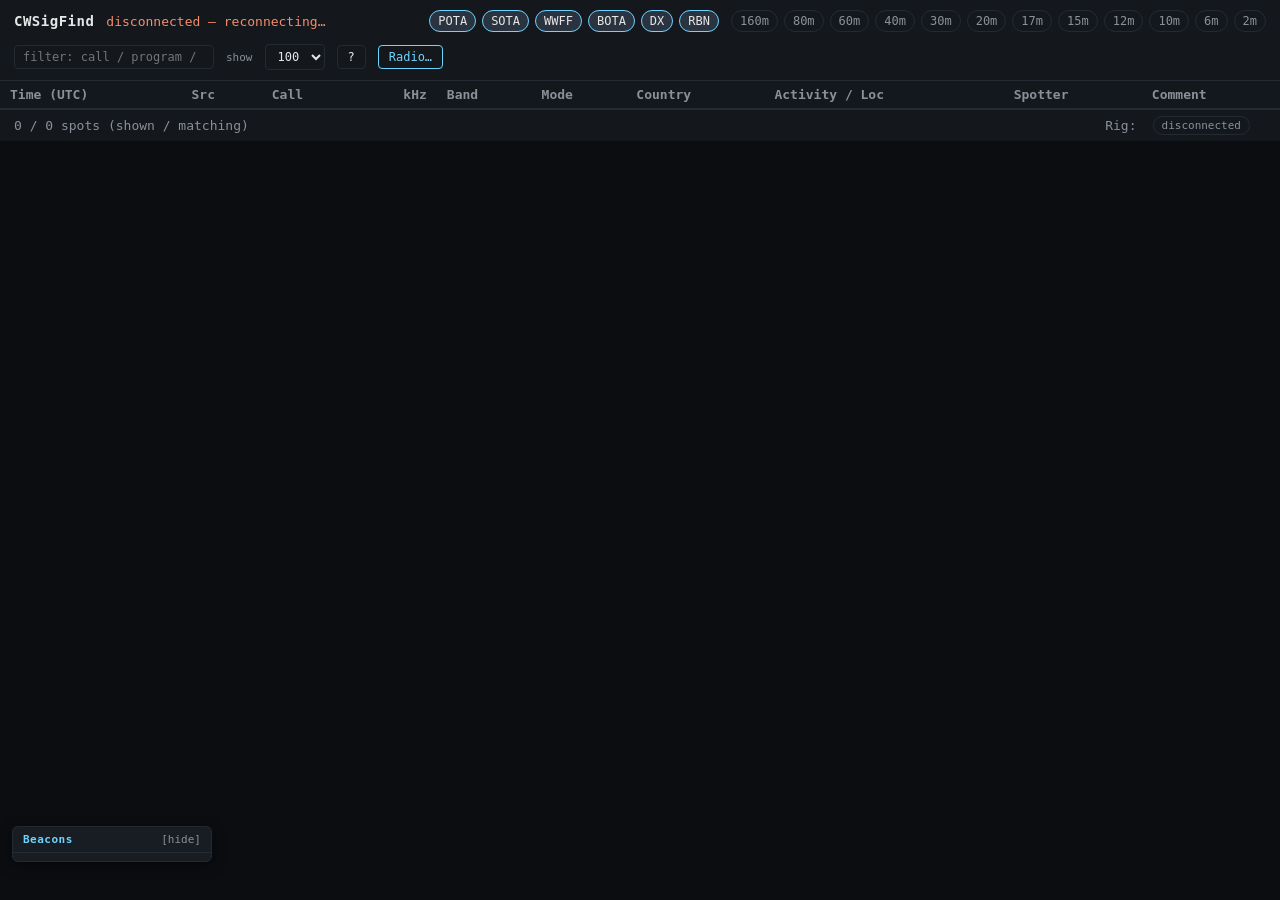
==== src/cwsigfind/web/static/index.html @ 4ed940a5 "Initial public commit: full Python daemon + lite browser demo Two products, one repo:  - src/cwsigfi" ====
<!doctype html>
<html lang="en">
<head>
<meta charset="utf-8" />
<meta name="viewport" content="width=device-width,initial-scale=1" />
<title>CWSigFind — Live Spots</title>
<style>
  :root {
    --bg: #0b0d10;
    --panel: #14181d;
    --panel2: #181d23;
    --border: #232a32;
    --fg: #e6e6e6;
    --muted: #8a9099;
    --accent: #6fd3ff;
    --pota: #ffcb6b;
    --dx: #c3e88d;
    --rbn: #f78c6c;
    --wwff: #82d68a;
    --bota: #d6b48a;
    --wca: #b78cf2;
    --hilite: #2a3340;
    --ok: #92e8a0;
    --warn: #ffd479;
    --err: #ff8b8b;
  }
  * { box-sizing: border-box; }
  html, body { margin: 0; padding: 0; background: var(--bg); color: var(--fg);
    font-family: ui-monospace, SFMono-Regular, "SF Mono", Menlo, monospace;
    font-size: 13px; height: 100%; }
  header { display: flex; align-items: center; gap: 12px; padding: 10px 14px;
    border-bottom: 1px solid var(--border); background: var(--panel); flex-wrap: wrap; }
  header h1 { font-size: 14px; margin: 0; letter-spacing: 0.5px; }
  header .status { color: var(--muted); }
  header .status.connected { color: var(--dx); }
  header .status.disconnected { color: var(--rbn); }
  header .spacer { flex: 1; }
  .chips { display: flex; gap: 6px; flex-wrap: wrap; }
  .chip { padding: 3px 8px; border: 1px solid var(--border); border-radius: 12px;
    cursor: pointer; user-select: none; color: var(--muted); background: transparent;
    font-family: inherit; font-size: 12px; }
  .chip.active { background: var(--hilite); color: var(--fg); border-color: var(--accent); }
  input[type=text], select { background: var(--panel); border: 1px solid var(--border);
    color: var(--fg); padding: 4px 8px; border-radius: 4px; font-family: inherit;
    font-size: 12px; }
  input[type=text] { min-width: 200px; }
  button { background: var(--panel); border: 1px solid var(--border); color: var(--fg);
    padding: 4px 10px; border-radius: 4px; cursor: pointer; font-family: inherit; font-size: 12px; }
  button:hover:not(:disabled) { border-color: var(--accent); }
  button:disabled { opacity: 0.45; cursor: not-allowed; }
  button.primary { border-color: var(--accent); color: var(--accent); }
  button.danger  { border-color: var(--err);    color: var(--err); }

  table { width: 100%; border-collapse: collapse; }
  thead th { position: sticky; top: 0; background: var(--panel); text-align: left;
    padding: 6px 10px; font-weight: 600; border-bottom: 1px solid var(--border);
    color: var(--muted); z-index: 1; }
  tbody td { padding: 4px 10px; border-bottom: 1px solid #1a1f25; vertical-align: top;
    white-space: nowrap; }
  tbody tr { cursor: pointer; }
  tbody tr.rig-off { cursor: help; }
  tbody tr:hover { background: var(--hilite); }
  tbody tr.tuning { background: rgba(111,211,255,0.15); }
  tbody tr.tune-ok    { animation: flash-ok    1.2s ease-out; }
  tbody tr.tune-fail  { animation: flash-fail  1.6s ease-out; }
  @keyframes flash-ok {
    from { background: rgba(146,232,160,0.45); }
    to   { background: transparent; }
  }
  @keyframes flash-fail {
    from { background: rgba(255,139,139,0.45); }
    to   { background: transparent; }
  }
  .src-POTA { color: var(--pota); }
  .src-DX   { color: var(--dx); }
  .src-RBN  { color: var(--rbn); }
  .src-SOTA { color: #c792ea; }
  .src-WWFF { color: var(--wwff); }
  .src-BOTA { color: var(--bota); }
  .prog { display: inline-block; padding: 0 5px; font-size: 10px;
    border-radius: 3px; margin-right: 4px; vertical-align: 1px;
    border: 1px solid currentColor; }
  .prog.POTA { color: var(--pota); }
  .prog.SOTA { color: #c792ea; }
  .prog.IOTA { color: #ff9e9e; }
  .prog.WWFF { color: var(--wwff); }
  .prog.BOTA { color: var(--bota); }
  .prog.WCA  { color: var(--wca); }

  /* Beacons widget — collapsible sidebar panel pinned bottom-left. */
  .beacons {
    position: fixed; bottom: 38px; left: 12px;
    background: var(--panel2); border: 1px solid var(--border);
    border-radius: 6px; padding: 0; min-width: 200px; z-index: 5;
    box-shadow: 0 4px 14px rgba(0,0,0,0.4); font-size: 11px;
  }
  .beacons .head { display: flex; align-items: center; justify-content: space-between;
    padding: 6px 10px; border-bottom: 1px solid var(--border); cursor: pointer;
    user-select: none; }
  .beacons .head strong { color: var(--accent); font-size: 11px; letter-spacing: 0.5px; }
  .beacons .head .toggle { color: var(--muted); }
  .beacons .body { padding: 4px 4px; display: flex; flex-direction: column; gap: 1px; }
  .beacons.collapsed .body { display: none; }
  /* Each beacon is its own clickable row — same UX as the spot table. */
  .beacons .brow { display: grid; grid-template-columns: auto 1fr auto;
    gap: 2px 10px; align-items: baseline; padding: 2px 6px;
    border-radius: 3px; cursor: pointer; user-select: none; }
  .beacons .brow:hover { background: var(--hilite); }
  .beacons .brow.tuning { background: rgba(111,211,255,0.18); }
  .beacons .brow.tune-ok   { animation: flash-ok   1.2s ease-out; }
  .beacons .brow.tune-fail { animation: flash-fail 1.6s ease-out; }
  .beacons .brow .b { color: var(--muted); }
  /* Callsign over location, stacked, so we can show the country without
     widening the panel. Location wraps in muted text below the callsign. */
  .beacons .brow .c { color: var(--fg); font-weight: 600;
    display: flex; flex-direction: column; line-height: 1.15; }
  .beacons .brow .c .loc { color: var(--muted); font-weight: 400;
    font-size: 10px; letter-spacing: 0.2px; }
  .beacons .brow .f { color: var(--muted); text-align: right;
    font-variant-numeric: tabular-nums; }
  .call { font-weight: 700; }
  .freq { text-align: right; }
  .comment { color: var(--muted); white-space: normal; max-width: 480px; }
  .park { color: var(--accent); }
  .country .state { color: var(--muted); }
  .new-row { animation: flash 1.4s ease-out; }
  @keyframes flash {
    from { background: rgba(111,211,255,0.25); }
    to   { background: transparent; }
  }
  footer { padding: 6px 14px; color: var(--muted); border-top: 1px solid var(--border);
    background: var(--panel); position: sticky; bottom: 0; display: flex; gap: 16px; align-items: center; }
  footer .spacer { flex: 1; }
  .rig-pill { padding: 2px 8px; border-radius: 12px; border: 1px solid var(--border);
    font-size: 11px; }
  .rig-pill.connected    { color: var(--ok);   border-color: var(--ok); }
  .rig-pill.connecting   { color: var(--warn); border-color: var(--warn); }
  .rig-pill.error        { color: var(--err);  border-color: var(--err); }
  .rig-pill.disconnected { color: var(--muted); }

  /* Drawer */
  .drawer-backdrop { position: fixed; inset: 0; background: rgba(0,0,0,0.5);
    display: none; z-index: 10; }
  .drawer-backdrop.open { display: block; }
  .drawer { position: fixed; top: 0; right: 0; height: 100%; width: min(420px, 100vw);
    background: var(--panel2); border-left: 1px solid var(--border); transform: translateX(100%);
    transition: transform 0.18s ease-out; z-index: 11; display: flex; flex-direction: column; }
  .drawer.open { transform: translateX(0); }
  .drawer header { background: transparent; border-bottom: 1px solid var(--border); padding: 12px 16px; }
  .drawer .body { padding: 12px 16px; overflow: auto; flex: 1; }
  .drawer .footer-actions { padding: 12px 16px; border-top: 1px solid var(--border);
    display: flex; gap: 8px; flex-wrap: wrap; }
  .field { display: flex; flex-direction: column; gap: 4px; margin-bottom: 12px; }
  .field label { color: var(--muted); font-size: 11px; text-transform: uppercase; letter-spacing: 0.5px; }
  .field select, .field input { width: 100%; padding: 6px 8px; font-size: 13px; }
  .rig-status-block { background: var(--panel); border: 1px solid var(--border);
    border-radius: 6px; padding: 10px 12px; margin-bottom: 12px; }
  .rig-status-block .row { display: flex; justify-content: space-between; gap: 8px; padding: 2px 0; }
  .rig-status-block .row .k { color: var(--muted); }
  .rig-status-block .err { color: var(--err); white-space: pre-wrap; font-size: 12px; margin-top: 6px; }

  /* Help drawer — same drawer pattern as Radio, just wider and with its own
     left-side section nav so docs don't become an endless scroll. */
  .drawer.wide { width: min(720px, 100vw); }
  .help-layout { display: grid; grid-template-columns: 140px 1fr;
    gap: 0; height: 100%; min-height: 0; }
  .help-nav { border-right: 1px solid var(--border); padding: 8px 0;
    overflow-y: auto; background: var(--panel); }
  .help-nav button { display: block; width: 100%; text-align: left;
    border: none; border-left: 2px solid transparent; border-radius: 0;
    background: transparent; color: var(--muted); padding: 6px 12px;
    font-size: 12px; }
  .help-nav button:hover { color: var(--fg); border-color: transparent; }
  .help-nav button.active { color: var(--fg); border-left-color: var(--accent);
    background: var(--panel2); }
  .help-content { padding: 14px 18px; overflow-y: auto; }
  .help-section { display: none; }
  .help-section.active { display: block; }
  .help-section h2 { font-size: 14px; margin: 0 0 8px; color: var(--accent);
    letter-spacing: 0.5px; }
  .help-section h3 { font-size: 12px; margin: 14px 0 4px; color: var(--fg);
    text-transform: uppercase; letter-spacing: 0.5px; }
  .help-section p { margin: 4px 0 10px; line-height: 1.5; color: var(--fg); }
  .help-section p.muted { color: var(--muted); }
  .help-section ul { margin: 4px 0 10px; padding-left: 18px; line-height: 1.55; }
  .help-section ul li { margin: 3px 0; }
  .help-section code { background: var(--panel); border: 1px solid var(--border);
    border-radius: 3px; padding: 0 4px; font-size: 12px; }
  .help-section a { color: var(--accent); text-decoration: none; }
  .help-section a:hover { text-decoration: underline; }
  .help-section .kbd { display: inline-block; min-width: 18px; text-align: center;
    background: var(--panel); border: 1px solid var(--border); border-bottom-width: 2px;
    border-radius: 4px; padding: 1px 6px; font-size: 11px; color: var(--fg); }

  /* Source-card grid in the "Spot sources" doc section. Mirrors the existing
     chip/badge colors so the docs feel like the same surface. */
  .src-cards { display: grid; grid-template-columns: 1fr; gap: 10px; }
  .src-card { border: 1px solid var(--border); border-radius: 6px;
    padding: 8px 12px; background: var(--panel); }
  .src-card .row1 { display: flex; align-items: center; gap: 8px;
    flex-wrap: wrap; margin-bottom: 4px; }
  .src-card .name { font-weight: 700; }
  .src-card .level { color: var(--muted); font-size: 11px; margin-left: auto; }
  .src-card p { margin: 4px 0; }
  .src-card .meta { color: var(--muted); font-size: 11px; }
  .help-badge { display: inline-block; padding: 1px 7px; border-radius: 10px;
    border: 1px solid currentColor; font-size: 11px; font-weight: 600;
    letter-spacing: 0.5px; }
  .help-badge.POTA { color: var(--pota); }
  .help-badge.SOTA { color: #c792ea; }
  .help-badge.IOTA { color: #ff9e9e; }
  .help-badge.WWFF { color: var(--wwff); }
  .help-badge.BOTA { color: var(--bota); }
  .help-badge.DX   { color: var(--dx); }
  .help-badge.RBN  { color: var(--rbn); }
  .help-badge.WCA  { color: var(--wca); }
  .bolt { color: var(--warn); letter-spacing: 1px; }

</style>
</head>
<body>
<header>
  <h1>CWSigFind</h1>
  <span class="status" id="status">connecting…</span>
  <span class="spacer"></span>
  <div class="chips" id="sourceChips">
    <button class="chip active" data-src="POTA">POTA</button>
    <button class="chip active" data-src="SOTA">SOTA</button>
    <button class="chip active" data-src="WWFF">WWFF</button>
    <button class="chip active" data-src="BOTA">BOTA</button>
    <button class="chip active" data-src="DX">DX</button>
    <button class="chip active" data-src="RBN">RBN</button>
  </div>
  <div class="chips" id="bandChips"></div>
  <input type="text" id="search" placeholder="filter: call / program / ref / country / state / comment" />
  <label for="maxSpotsSel" style="color: var(--muted); font-size: 11px;">show</label>
  <select id="maxSpotsSel">
    <option value="20">20</option>
    <option value="50">50</option>
    <option value="100" selected>100</option>
    <option value="all">All</option>
  </select>
  <button id="openHelp" title="Help (press ?)">?</button>
  <button id="openRig" class="primary">Radio…</button>
</header>

<main>
<table>
  <thead>
    <tr>
      <th>Time (UTC)</th>
      <th>Src</th>
      <th>Call</th>
      <th class="freq">kHz</th>
      <th>Band</th>
      <th>Mode</th>
      <th>Country</th>
      <th>Activity / Loc</th>
      <th>Spotter</th>
      <th>Comment</th>
    </tr>
  </thead>
  <tbody id="rows"></tbody>
</table>
</main>

<footer>
  <span><span id="count">0 / 0</span> spots (shown / matching)</span>
  <span class="spacer"></span>
  <span>Rig:</span>
  <span id="rigPill" class="rig-pill disconnected">disconnected</span>
  <span id="rigVfo" style="color: var(--muted);"></span>
</footer>

<!-- NCDXF/IARU beacon snapshot, refreshed every 10s -->
<div class="beacons" id="beacons">
  <div class="head" id="beaconsHead">
    <strong>Beacons</strong>
    <span class="toggle" id="beaconsToggle">[hide]</span>
  </div>
  <div class="body" id="beaconsBody">
    <!-- populated by JS -->
  </div>
</div>

<!-- Radio drawer -->
<div class="drawer-backdrop" id="drawerBackdrop"></div>
<aside class="drawer" id="rigDrawer" aria-hidden="true">
  <header>
    <div style="display: flex; align-items: center; gap: 8px;">
      <strong>Radio control</strong>
      <span class="spacer" style="flex:1"></span>
      <button id="closeRig">Close</button>
    </div>
  </header>
  <div class="body">
    <div class="rig-status-block">
      <div class="row"><span class="k">Status</span><span id="dRigState">—</span></div>
      <div class="row"><span class="k">Model</span><span id="dRigModel">—</span></div>
      <div class="row"><span class="k">Port</span><span id="dRigPort">—</span></div>
      <div class="row"><span class="k">VFO</span><span id="dRigVfo">—</span></div>
      <div class="err" id="dRigErr" hidden></div>
    </div>

    <div class="field">
      <label for="modelSel">Radio model (Hamlib)</label>
      <select id="modelSel">
        <option value="">— select a radio —</option>
      </select>
      <span id="hamlibMissing" style="color: var(--err); font-size: 12px;" hidden>
        Hamlib not detected. Install: <code>brew install hamlib</code> (macOS) or
        <code>sudo apt install libhamlib-utils</code> (Debian/Ubuntu), then reload.
      </span>
    </div>

    <div class="field">
      <label for="portSel">Serial port</label>
      <select id="portSel">
        <option value="">— select a port —</option>
        <option value="__custom__">Custom… (type below)</option>
      </select>
      <input type="text" id="portCustom" placeholder="e.g. /dev/cu.usbserial-XXXX or 192.168.1.50:4533" hidden />
      <button id="refreshPorts" style="align-self: flex-start; margin-top: 4px;">Refresh ports</button>
    </div>

    <div class="field">
      <label for="baudSel">Baud rate (optional — Hamlib picks a default if blank)</label>
      <select id="baudSel">
        <option value="">— default —</option>
      </select>
    </div>

    <div class="field">
      <label for="listenPort">rigctld TCP listen port</label>
      <input type="text" id="listenPort" value="4532" />
    </div>
  </div>
  <div class="footer-actions">
    <button id="btnConnect" class="primary">Connect &amp; Test</button>
    <button id="btnRefresh">Refresh status</button>
    <span class="spacer" style="flex:1"></span>
    <button id="btnDisconnect" class="danger">Disconnect</button>
  </div>
</aside>

<!-- Help / documentation drawer -->
<aside class="drawer wide" id="helpDrawer" aria-hidden="true">
  <header>
    <div style="display: flex; align-items: center; gap: 8px;">
      <strong>CWSigFind — Help</strong>
      <span class="spacer" style="flex:1"></span>
      <button id="closeHelp">Close (Esc)</button>
    </div>
  </header>
  <div class="body" style="padding: 0;">
    <div class="help-layout">
      <nav class="help-nav" id="helpNav">
        <button class="active" data-sec="overview">Overview</button>
        <button data-sec="sources">Spot sources</button>
        <button data-sec="programs">Activity programs</button>
        <button data-sec="usage">Using the page</button>
        <button data-sec="tips">Tips</button>
        <button data-sec="glossary">Glossary</button>
        <button data-sec="keys">Shortcuts</button>
      </nav>
      <div class="help-content" id="helpContent">

        <section class="help-section active" data-sec="overview">
          <h2>What is this app?</h2>
          <p>CWSigFind is a live aggregator for CW (Morse) spots. It merges
            real-time activity from POTA, SOTA, WWFF, WWBOTA, multiple DX
            cluster nodes and (optionally) the Reverse Beacon Network into a
            single sortable table.</p>
          <p>Click any row to tune your radio to that frequency and mode over
            Hamlib <code>rigctld</code>. The footer shows your rig's live VFO,
            and the bottom-left widget shows which NCDXF/IARU beacon is
            transmitting right now as a quick propagation check.</p>
          <p class="muted">Tip: press <span class="kbd">?</span> any time to
            open this panel and <span class="kbd">Esc</span> to close it.</p>
        </section>

        <section class="help-section" data-sec="sources">
          <h2>Spot sources</h2>
          <p class="muted">Each source has a chip in the header — click a chip
            to hide that source. The colored badge below matches what you see
            in the <strong>Src</strong> column.</p>
          <div class="src-cards">

            <div class="src-card">
              <div class="row1">
                <span class="help-badge POTA">POTA</span>
                <span class="name">Parks On The Air</span>
                <span class="level" title="Heavy activity">
                  <span class="bolt">⚡⚡⚡</span> heavy
                </span>
              </div>
              <p>Public park activations, dominated by North America. Polled
                from the official REST API.</p>
              <p class="meta">Endpoint: <code>https://api.pota.app/spot/activator</code>
                · Chip: <strong>POTA</strong></p>
            </div>

            <div class="src-card">
              <div class="row1">
                <span class="help-badge SOTA">SOTA</span>
                <span class="name">Summits On The Air</span>
                <span class="level"><span class="bolt">⚡⚡</span> moderate</span>
              </div>
              <p>Mountain-summit activations. Strong CW culture, lots of
                Europe and US west-coast summits.</p>
              <p class="meta">Endpoint: <code>https://api2.sota.org.uk/api/spots/-1/all</code>
                · Chip: <strong>SOTA</strong></p>
            </div>

            <div class="src-card">
              <div class="row1">
                <span class="help-badge IOTA">IOTA</span>
                <span class="name">Islands On The Air</span>
                <span class="level"><span class="bolt">⚡</span> occasional</span>
              </div>
              <p>No dedicated feed — IOTA refs like <code>EU-005</code> or
                <code>NA-052</code> are detected inside DX-cluster comments
                and the island-group name is looked up from a weekly cache of
                <code>iota-world.org</code>.</p>
              <p class="meta">Surfaces under the <strong>DX</strong> chip with
                an <span class="prog IOTA">IOTA</span> badge.</p>
            </div>

            <div class="src-card">
              <div class="row1">
                <span class="help-badge WWFF">WWFF</span>
                <span class="name">Worldwide Flora &amp; Fauna</span>
                <span class="level"><span class="bolt">⚡⚡⚡</span> heavy</span>
              </div>
              <p>Park-style activations with strong EU/UK coverage that POTA
                doesn't carry. Polled from the public Spotline feed.</p>
              <p class="meta">Endpoint: <code>https://spots.wwff.co/static/spots.json</code>
                · Chip: <strong>WWFF</strong></p>
            </div>

            <div class="src-card">
              <div class="row1">
                <span class="help-badge BOTA">BOTA</span>
                <span class="name">Bunkers On The Air (WWBOTA)</span>
                <span class="level"><span class="bolt">⚡⚡</span> moderate</span>
              </div>
              <p>Newer program (2024+), growing fast in Europe. Refs look
                like <code>B/G-2453</code>. Polled from the official API with
                ETag caching.</p>
              <p class="meta">Endpoint: <code>https://api.wwbota.org/spots/</code>
                · Chip: <strong>BOTA</strong></p>
            </div>

            <div class="src-card">
              <div class="row1">
                <span class="help-badge DX">DX</span>
                <span class="name">DX cluster</span>
                <span class="level"><span class="bolt">⚡⚡⚡</span> heavy</span>
              </div>
              <p>Persistent telnet feeds from multiple cluster nodes —
                <code>NC7J</code> (general worldwide) and <code>S50CLX</code>
                (filtered to POTA/SOTA/WWFF/BOTA/HEMA tags) by default;
                <code>DXMAPS</code> is configured but off (VHF/UHF). Cluster
                comments are also scanned for WCA / DCI / DFCF castle refs.</p>
              <p class="meta">Endpoints: <code>dxc.nc7j.com:7373</code>,
                <code>s50clx.infrax.si:41112</code> · Chip: <strong>DX</strong></p>
            </div>

            <div class="src-card">
              <div class="row1">
                <span class="help-badge RBN">RBN</span>
                <span class="name">Reverse Beacon Network</span>
                <span class="level" title="Firehose">
                  <span class="bolt">⚡⚡⚡⚡</span> firehose
                </span>
              </div>
              <p>Worldwide network of CW/RTTY skimmers. Massive volume —
                disabled by default. Flip <code>[sources.rbn] enabled = true</code>
                in <code>config.toml</code> to turn it on (great during CWT).</p>
              <p class="meta">Endpoint: <code>telnet.reversebeacon.net:7000</code>
                · Chip: <strong>RBN</strong></p>
            </div>

          </div>
        </section>

        <section class="help-section" data-sec="programs">
          <h2>Activity programs tagged on spots</h2>
          <p class="muted">When a spot belongs to an awards program, the
            Activity column shows a colored program badge plus the reference.</p>
          <ul>
            <li><span class="prog POTA">POTA</span> — Parks On The Air. Refs:
              <code>K-4567</code>, <code>VE-1234</code>.</li>
            <li><span class="prog SOTA">SOTA</span> — Summits On The Air. Refs:
              <code>W6/CT-001</code>.</li>
            <li><span class="prog IOTA">IOTA</span> — Islands On The Air. Refs:
              <code>NA-052</code>, <code>EU-005</code>. Detected from cluster
              comments; island name resolved from the weekly IOTA cache.</li>
            <li><span class="prog WWFF">WWFF</span> — Worldwide Flora &amp; Fauna.
              Refs like <code>KFF-1234</code>, <code>GFF-0001</code>.</li>
            <li><span class="prog BOTA">BOTA</span> — Bunkers On The Air. Refs:
              <code>B/G-2453</code>.</li>
            <li><span class="prog WCA">WCA</span> — Castle-family awards, grouped
              under one badge for UI simplicity:
              <ul>
                <li><strong>WCA</strong> — World Castles Award.</li>
                <li><strong>DCI</strong> — Diga Italiana (Italian Castles).</li>
                <li><strong>DFCF</strong> — Diplôme Français des Châteaux Forts.</li>
              </ul>
              All three are picked up from explicit keywords in cluster
              comments; the original prefix is preserved in the activity ref.</li>
          </ul>
        </section>

        <section class="help-section" data-sec="usage">
          <h2>Using the page</h2>

          <h3>Filter chips</h3>
          <p>Top of the header — source chips (<strong>POTA</strong>,
            <strong>SOTA</strong>, <strong>WWFF</strong>, <strong>BOTA</strong>,
            <strong>DX</strong>, <strong>RBN</strong>) and band chips
            (<code>160m</code> … <code>2m</code>). Click any chip to toggle it.
            With no band chips active, all bands are shown.</p>

          <h3>Search box</h3>
          <p>Free-text filter across callsign, program, activity ref / name,
            country, state and comment. Type and watch the table narrow live.</p>

          <h3>Max spots dropdown</h3>
          <p>Caps the number of visible rows (20 / 50 / 100 / All) so the page
            stays responsive during busy periods. The full client-side history
            (last 1000 spots) is kept in memory regardless.</p>

          <h3>Click a row to tune</h3>
          <p>Click anywhere on a row to QSY your radio to that frequency and
            mode. If the rig isn't connected yet, the Radio drawer opens
            instead so you can connect first.</p>

          <h3>Radio drawer</h3>
          <p>Click <strong>Radio…</strong> in the header. Pick your rig model
            (~300 Hamlib-supported radios), serial port, optional baud rate
            and rigctld TCP port. Click <strong>Connect &amp; Test</strong> —
            the daemon spawns <code>rigctld</code> and reads the rig's
            current VFO/mode to verify the round-trip. The successful config
            is saved to <code>~/.cwsigfind/rig.json</code> and auto-reconnected
            on the next startup.</p>

          <h3>Beacons widget</h3>
          <p>Bottom-left panel: which NCDXF/IARU beacon is currently
            transmitting on each of the five HF beacon frequencies (14.100,
            18.110, 21.150, 24.930, 28.200 MHz). The 18-station cycle takes
            three minutes per band; the widget polls every 10 seconds so it
            stays in lock-step with the schedule. Click the header to
            collapse/expand. <strong>Click any beacon row</strong> to tune
            your radio to that beacon (always CW) — useful for a quick
            propagation sanity-check on a given band.</p>
        </section>

        <section class="help-section" data-sec="tips">
          <h2>Tips</h2>

          <h3>CWT mini-tests (CW Ops)</h3>
          <p>Weekly 1-hour CW sprints: <strong>Wed 1300Z / 1900Z</strong>,
            <strong>Thu 0300Z / 0700Z</strong>. For these windows, set
            <code>[sources.rbn] enabled = true</code> in
            <code>config.toml</code> — RBN becomes the firehose you actually
            want. CWT calling frequencies (kHz):</p>
          <p class="muted">1818 · 3528 · 7028 · 10118 · 14028 · 18078 · 21028 ·
            24908 · 28028</p>

          <h3>Modes</h3>
          <p>The server-side mode filter defaults to <strong>CW</strong>. If
            you want SSB or digital modes too, edit
            <code>[filter].modes</code> in <code>config.toml</code>.</p>

          <h3>Multiple DX clusters</h3>
          <p><strong>NC7J</strong> is the general worldwide spot stream;
            <strong>S50CLX</strong> is pre-filtered to the activity programs
            (POTA / SOTA / WWFF / BOTA / HEMA), which is usually what
            cwsigfind users want. <strong>DXMAPS</strong> is configured but
            disabled by default — turn it on if you do VHF/UHF CW.</p>
        </section>

        <section class="help-section" data-sec="glossary">
          <h2>Glossary</h2>
          <ul>
            <li><strong>CW</strong> — Continuous Wave; Morse code.</li>
            <li><strong>kHz</strong> — kilohertz; how frequencies are reported
              in the table.</li>
            <li><strong>Spot</strong> — a real-time report that
              <em>this callsign is active on this frequency right now</em>.</li>
            <li><strong>Spotter</strong> — the station (or automated skimmer
              for RBN) that reported the spot.</li>
            <li><strong>Activity ref</strong> — the program-specific reference,
              e.g. <code>K-4567</code> (POTA), <code>W6/CT-001</code> (SOTA),
              <code>NA-052</code> (IOTA), <code>B/G-2453</code> (BOTA).</li>
            <li><strong>QSY</strong> — change frequency.</li>
            <li><strong>NCDXF / IARU beacons</strong> — 18 worldwide stations
              that take turns transmitting on five HF beacon frequencies; a
              quick way to check propagation.</li>
          </ul>
        </section>

        <section class="help-section" data-sec="keys">
          <h2>Keyboard shortcuts</h2>
          <ul>
            <li><span class="kbd">?</span> — open this help panel
              (only when no text input is focused).</li>
            <li><span class="kbd">Esc</span> — close the help panel or
              Radio drawer.</li>
            <li><span class="kbd">Click row</span> — QSY to that spot's
              frequency and mode (or open the Radio drawer if the rig
              isn't connected yet).</li>
          </ul>
        </section>

      </div>
    </div>
  </div>
</aside>

<script>
const BANDS = ["160m","80m","60m","40m","30m","20m","17m","15m","12m","10m","6m","2m"];
const enabledSources = new Set(["POTA","SOTA","WWFF","BOTA","DX","RBN"]);
const enabledBands = new Set();
let searchTerm = "";
let maxVisible = 100;          // null/Infinity for "all"
const allSpots = [];
const MAX_KEEP = 1000;
let rigState = { state: "disconnected", hamlib_installed: true };

const rowsEl = document.getElementById("rows");
const countEl = document.getElementById("count");
const statusEl = document.getElementById("status");
const searchEl = document.getElementById("search");
const bandChipsEl = document.getElementById("bandChips");
const rigPill = document.getElementById("rigPill");
const rigVfoEl = document.getElementById("rigVfo");

// --- spot filtering / rendering ---

for (const b of BANDS) {
  const c = document.createElement("button");
  c.className = "chip";
  c.dataset.band = b;
  c.textContent = b;
  c.onclick = () => {
    if (enabledBands.has(b)) { enabledBands.delete(b); c.classList.remove("active"); }
    else { enabledBands.add(b); c.classList.add("active"); }
    rerender();
  };
  bandChipsEl.appendChild(c);
}

for (const chip of document.querySelectorAll("#sourceChips .chip")) {
  chip.onclick = () => {
    const s = chip.dataset.src;
    if (enabledSources.has(s)) { enabledSources.delete(s); chip.classList.remove("active"); }
    else { enabledSources.add(s); chip.classList.add("active"); }
    rerender();
  };
}

searchEl.oninput = () => { searchTerm = searchEl.value.trim().toLowerCase(); rerender(); };

const maxSpotsSel = document.getElementById("maxSpotsSel");
maxSpotsSel.onchange = () => {
  maxVisible = maxSpotsSel.value === "all" ? Infinity : parseInt(maxSpotsSel.value, 10);
  rerender();
};

function fmtTime(iso) {
  const d = new Date(iso);
  const hh = String(d.getUTCHours()).padStart(2,"0");
  const mm = String(d.getUTCMinutes()).padStart(2,"0");
  const ss = String(d.getUTCSeconds()).padStart(2,"0");
  return `${hh}:${mm}:${ss}`;
}

function matches(s) {
  if (!enabledSources.has(s.source)) return false;
  if (enabledBands.size && !enabledBands.has(s.band)) return false;
  if (searchTerm) {
    const hay = `${s.callsign} ${s.program||""} ${s.activity_ref||""} ${s.activity_name||""} ${s.location_desc||""} ${s.country||""} ${s.state||""} ${s.comment||""}`.toLowerCase();
    if (!hay.includes(searchTerm)) return false;
  }
  return true;
}

function escapeHtml(s) {
  return String(s ?? "").replace(/[&<>"']/g, c => ({
    "&":"&amp;","<":"&lt;",">":"&gt;",'"':"&quot;","'":"&#39;"
  }[c]));
}

function rowHTML(s, isNew) {
  const activity = (() => {
    if (s.activity_ref) {
      const tag = s.program ? `<span class="prog ${s.program}">${s.program}</span>` : "";
      const ref = `<span class="park">${escapeHtml(s.activity_ref)}</span>`;
      const name = s.activity_name ? " · " + escapeHtml(s.activity_name) : "";
      const extra = s.activity_extra ? `  <span style="color:var(--muted)">${escapeHtml(s.activity_extra)}</span>` : "";
      return `${tag}${ref}${name}${extra}`;
    }
    return escapeHtml(s.location_desc || "");
  })();
  const country = (() => {
    if (s.country && s.state) return `${escapeHtml(s.country)} <span class="state">· ${escapeHtml(s.state)}</span>`;
    if (s.country) return escapeHtml(s.country);
    if (s.state) return escapeHtml(s.state);
    return "";
  })();
  const rigOff = rigState.state !== "connected";
  const cls = [
    isNew ? "new-row" : "",
    rigOff ? "rig-off" : "",
  ].filter(Boolean).join(" ");
  const title = rigOff
    ? "Click to open the Radio panel — rig not connected yet"
    : `Click anywhere to tune to ${s.frequency_khz.toFixed(1)} kHz ${s.mode}`;
  return `<tr class="${cls}" data-freq="${s.frequency_khz}" data-mode="${escapeHtml(s.mode)}" title="${title}">
    <td>${fmtTime(s.spotted_at)}</td>
    <td class="src-${s.source}">${s.source}</td>
    <td class="call">${escapeHtml(s.callsign)}</td>
    <td class="freq">${s.frequency_khz.toFixed(1)}</td>
    <td>${s.band || ""}</td>
    <td>${escapeHtml(s.mode)}</td>
    <td class="country">${country}</td>
    <td>${activity}</td>
    <td>${escapeHtml(s.spotter || "")}</td>
    <td class="comment">${escapeHtml(s.comment || "")}</td>
  </tr>`;
}

// Sort allSpots so the table is strictly time-ordered (newest first),
// regardless of which source delivered them. Without this, POTA dumps a
// batch, then SOTA dumps a batch, and the user sees grouping by source.
function sortSpots() {
  allSpots.sort((a, b) => {
    const ta = a._t ?? (a._t = Date.parse(a.spotted_at) || 0);
    const tb = b._t ?? (b._t = Date.parse(b.spotted_at) || 0);
    return tb - ta;
  });
}

function rerender() {
  const filtered = allSpots.filter(matches);
  const visible = isFinite(maxVisible) ? filtered.slice(0, maxVisible) : filtered;
  rowsEl.innerHTML = visible.map(s => rowHTML(s, !!s._justArrived)).join("");
  countEl.textContent = `${visible.length} / ${filtered.length}`;
}

function addSpot(s, animate) {
  allSpots.push(s);
  sortSpots();
  if (allSpots.length > MAX_KEEP) allSpots.length = MAX_KEEP;
  // Mark just this spot so it gets the "new row" flash animation in the
  // upcoming render; clear immediately after so subsequent renders are calm.
  if (animate) s._justArrived = true;
  rerender();
  if (animate) delete s._justArrived;
}

// Click anywhere in a row to tune. We treat the row itself as a button.
// A click is only honoured when the user isn't selecting text — that way
// click-and-drag to highlight a callsign still works.
rowsEl.addEventListener("click", async (e) => {
  const tr = e.target.closest("tr");
  if (!tr || !rowsEl.contains(tr)) return;
  const sel = window.getSelection && window.getSelection();
  if (sel && sel.toString().length > 0) return;

  if (rigState.state !== "connected") {
    openDrawer();
    flashToast("Rig not connected — pick a radio and click Connect & Test.");
    return;
  }

  const freq = parseFloat(tr.dataset.freq);
  const mode = tr.dataset.mode;
  tr.classList.remove("tune-ok", "tune-fail");
  tr.classList.add("tuning");

  try {
    const r = await fetch("/api/rig/tune", {
      method: "POST", headers: {"Content-Type": "application/json"},
      body: JSON.stringify({ freq_khz: freq, mode })
    });
    const st = await r.json();
    tr.classList.remove("tuning");
    if (!r.ok || st.error) {
      tr.classList.add("tune-fail");
      tr.title = st.error || `HTTP ${r.status}`;
      flashToast(`Tune failed: ${st.error || `HTTP ${r.status}`}`);
    } else {
      tr.classList.add("tune-ok");
      applyRigStatus(st);
    }
  } catch (err) {
    tr.classList.remove("tuning");
    tr.classList.add("tune-fail");
    tr.title = String(err);
    flashToast(`Tune failed: ${err}`);
  }
});

// Lightweight inline toast at the bottom of the screen.
let toastTimer = null;
function flashToast(msg) {
  let el = document.getElementById("toast");
  if (!el) {
    el = document.createElement("div");
    el.id = "toast";
    el.style.cssText =
      "position:fixed;bottom:46px;left:50%;transform:translateX(-50%);" +
      "background:var(--panel);border:1px solid var(--border);color:var(--fg);" +
      "padding:8px 14px;border-radius:6px;z-index:50;max-width:80vw;" +
      "box-shadow:0 4px 14px rgba(0,0,0,0.4);font-size:12px;";
    document.body.appendChild(el);
  }
  el.textContent = msg;
  el.style.opacity = "1";
  if (toastTimer) clearTimeout(toastTimer);
  toastTimer = setTimeout(() => { el.style.opacity = "0"; }, 3500);
}

// --- spot websocket ---

function connectWs() {
  const proto = location.protocol === "https:" ? "wss" : "ws";
  const ws = new WebSocket(`${proto}://${location.host}/ws`);
  ws.onopen = () => { statusEl.textContent = "connected"; statusEl.className = "status connected"; };
  ws.onclose = () => {
    statusEl.textContent = "disconnected — reconnecting…";
    statusEl.className = "status disconnected";
    setTimeout(connectWs, 2000);
  };
  ws.onerror = () => ws.close();
  ws.onmessage = (e) => {
    const msg = JSON.parse(e.data);
    if (msg.type === "snapshot") {
      allSpots.length = 0;
      for (const s of msg.spots) allSpots.push(s);
      sortSpots();
      rerender();
    } else if (msg.type === "spot") {
      addSpot(msg.spot, true);
    }
  };
}
connectWs();

// --- radio drawer ---

const drawer = document.getElementById("rigDrawer");
const backdrop = document.getElementById("drawerBackdrop");
const modelSel = document.getElementById("modelSel");
const portSel = document.getElementById("portSel");
const portCustom = document.getElementById("portCustom");
const baudSel = document.getElementById("baudSel");
const listenPortEl = document.getElementById("listenPort");
const hamlibMissing = document.getElementById("hamlibMissing");
const dRigState = document.getElementById("dRigState");
const dRigModel = document.getElementById("dRigModel");
const dRigPort = document.getElementById("dRigPort");
const dRigVfo = document.getElementById("dRigVfo");
const dRigErr = document.getElementById("dRigErr");

document.getElementById("openRig").onclick = () => openDrawer();
document.getElementById("closeRig").onclick = () => closeDrawer();
backdrop.onclick = () => { closeDrawer(); closeHelp(); };

function openDrawer() {
  closeHelp();
  drawer.classList.add("open");
  backdrop.classList.add("open");
  drawer.setAttribute("aria-hidden", "false");
  refreshAll();
}
function closeDrawer() {
  drawer.classList.remove("open");
  if (!helpDrawer.classList.contains("open")) backdrop.classList.remove("open");
  drawer.setAttribute("aria-hidden", "true");
}

// --- help drawer ---

const helpDrawer = document.getElementById("helpDrawer");
const helpNav = document.getElementById("helpNav");
const helpContent = document.getElementById("helpContent");

document.getElementById("openHelp").onclick = () => openHelp();
document.getElementById("closeHelp").onclick = () => closeHelp();

function openHelp() {
  closeDrawer();
  helpDrawer.classList.add("open");
  backdrop.classList.add("open");
  helpDrawer.setAttribute("aria-hidden", "false");
}
function closeHelp() {
  helpDrawer.classList.remove("open");
  if (!drawer.classList.contains("open")) backdrop.classList.remove("open");
  helpDrawer.setAttribute("aria-hidden", "true");
}

helpNav.addEventListener("click", (e) => {
  const btn = e.target.closest("button[data-sec]");
  if (!btn) return;
  const sec = btn.dataset.sec;
  for (const b of helpNav.querySelectorAll("button")) {
    b.classList.toggle("active", b === btn);
  }
  for (const s of helpContent.querySelectorAll(".help-section")) {
    s.classList.toggle("active", s.dataset.sec === sec);
  }
  helpContent.scrollTop = 0;
});

// Global keyboard: "?" opens help (when not typing in a field), Esc closes
// whatever drawer is open. Guarded against text inputs so the search box
// still works normally.
document.addEventListener("keydown", (e) => {
  const t = e.target;
  const inField = t && (t.tagName === "INPUT" || t.tagName === "TEXTAREA"
    || t.tagName === "SELECT" || t.isContentEditable);
  if (e.key === "Escape") {
    if (helpDrawer.classList.contains("open")) { closeHelp(); e.preventDefault(); }
    else if (drawer.classList.contains("open")) { closeDrawer(); e.preventDefault(); }
    return;
  }
  if (e.key === "?" && !inField && !e.ctrlKey && !e.metaKey && !e.altKey) {
    if (helpDrawer.classList.contains("open")) closeHelp();
    else openHelp();
    e.preventDefault();
  }
});

portSel.onchange = () => {
  portCustom.hidden = portSel.value !== "__custom__";
  if (portSel.value === "__custom__") portCustom.focus();
};

document.getElementById("refreshPorts").onclick = (e) => { e.preventDefault(); loadSerialPorts(); };
document.getElementById("btnRefresh").onclick = () => refreshStatus();
document.getElementById("btnConnect").onclick = doConnect;
document.getElementById("btnDisconnect").onclick = doDisconnect;

async function loadEnv() {
  const r = await fetch("/api/rig/env"); const env = await r.json();
  hamlibMissing.hidden = !!env.hamlib_installed;
  baudSel.innerHTML = `<option value="">— default —</option>` +
    env.baud_rates.map(b => `<option value="${b}">${b}</option>`).join("");
  listenPortEl.value = env.default_listen_port;
}

async function loadModels() {
  const r = await fetch("/api/rig/models"); const models = await r.json();
  // Group by manufacturer.
  const byMfg = new Map();
  for (const m of models) {
    if (!byMfg.has(m.mfg)) byMfg.set(m.mfg, []);
    byMfg.get(m.mfg).push(m);
  }
  const mfgs = [...byMfg.keys()].sort((a,b)=>a.localeCompare(b));
  let html = `<option value="">— select a radio —</option>`;
  for (const mfg of mfgs) {
    html += `<optgroup label="${escapeHtml(mfg || "(unknown)")}">`;
    for (const m of byMfg.get(mfg)) {
      const label = `${m.model}${m.version ? " — "+m.version : ""}${m.status && m.status !== "Stable" ? " ("+m.status+")" : ""}`;
      html += `<option value="${m.model_id}">${escapeHtml(label)}</option>`;
    }
    html += `</optgroup>`;
  }
  modelSel.innerHTML = html;
}

async function loadSerialPorts() {
  const r = await fetch("/api/rig/serial-ports"); const ports = await r.json();
  const preserved = portSel.value;
  let html = `<option value="">— select a port —</option>`;
  for (const p of ports) {
    const label = p.description ? `${p.device}  —  ${p.description}` : p.device;
    html += `<option value="${escapeHtml(p.device)}">${escapeHtml(label)}</option>`;
  }
  html += `<option value="__custom__">Custom… (type below)</option>`;
  portSel.innerHTML = html;
  if (preserved && [...portSel.options].some(o => o.value === preserved)) portSel.value = preserved;
}

async function refreshStatus() {
  const r = await fetch("/api/rig/status"); const st = await r.json();
  applyRigStatus(st);
}

function applyRigStatus(st) {
  const prevState = rigState.state;
  rigState = st;
  // Footer pill
  rigPill.className = "rig-pill " + st.state;
  rigPill.textContent = st.state;
  if (st.state === "connected") {
    rigVfoEl.textContent = `${st.model_name || ""}  ${st.freq_khz ? st.freq_khz.toFixed(1)+" kHz" : ""}  ${st.mode || ""}`.trim();
  } else if (st.state === "error") {
    rigVfoEl.textContent = (st.error || "error").slice(0, 80);
  } else {
    rigVfoEl.textContent = "";
  }
  // Drawer block
  dRigState.textContent = st.state;
  dRigModel.textContent = st.model_name || (st.model_id ? `Model #${st.model_id}` : "—");
  dRigPort.textContent = st.port || "—";
  dRigVfo.textContent = st.freq_khz
    ? `${st.freq_khz.toFixed(1)} kHz  ${st.mode || ""}`
    : "—";
  if (st.error) { dRigErr.hidden = false; dRigErr.textContent = st.error; }
  else { dRigErr.hidden = true; dRigErr.textContent = ""; }
  // If connection state changed, re-render so row tooltips + cursor reflect it.
  if (prevState !== st.state) rerender();
}

async function doConnect() {
  const model_id = parseInt(modelSel.value || "", 10);
  let port = portSel.value;
  if (port === "__custom__") port = portCustom.value.trim();
  const baud = baudSel.value ? parseInt(baudSel.value, 10) : null;
  const listen_port = parseInt(listenPortEl.value, 10) || 4532;

  if (!model_id) { alert("Pick a radio model."); return; }
  if (!port) { alert("Pick or type a port."); return; }

  applyRigStatus({ state: "connecting", model_id, port, baud, hamlib_installed: true });
  try {
    const r = await fetch("/api/rig/connect", {
      method: "POST", headers: {"Content-Type":"application/json"},
      body: JSON.stringify({ model_id, port, baud, listen_port }),
    });
    const st = await r.json();
    applyRigStatus(st);
  } catch (e) {
    applyRigStatus({ state: "error", error: String(e), hamlib_installed: true });
  }
}

async function doDisconnect() {
  const r = await fetch("/api/rig/disconnect", { method: "POST" });
  const st = await r.json();
  applyRigStatus(st);
}

async function loadSavedAndPrefill() {
  // Pre-fill the form from ~/.cwsigfind/rig.json so the user doesn't have to
  // re-pick model/port/baud every time.
  try {
    const r = await fetch("/api/rig/saved");
    const saved = await r.json();
    if (!saved) return;
    if (saved.model_id !== undefined && saved.model_id !== null) {
      modelSel.value = String(saved.model_id);
    }
    if (saved.port) {
      const found = [...portSel.options].some(o => o.value === saved.port);
      if (found) {
        portSel.value = saved.port;
        portCustom.hidden = true;
      } else {
        portSel.value = "__custom__";
        portCustom.hidden = false;
        portCustom.value = saved.port;
      }
    }
    if (saved.baud) baudSel.value = String(saved.baud);
    if (saved.listen_port) listenPortEl.value = String(saved.listen_port);
  } catch (e) {
    // No saved config (404/null) or transient error — fine.
  }
}

async function refreshAll() {
  await loadEnv();
  await loadModels();
  await loadSerialPorts();
  await loadSavedAndPrefill();
  await refreshStatus();
}

// Initial status load so the footer pill is correct even before opening the drawer.
refreshStatus();
// Periodic status poll (cheap, just re-reads freq/mode from rigctld).
setInterval(refreshStatus, 5000);

// --- NCDXF beacons widget ---

const beaconsEl = document.getElementById("beacons");
const beaconsBody = document.getElementById("beaconsBody");
const beaconsHead = document.getElementById("beaconsHead");
const beaconsToggle = document.getElementById("beaconsToggle");

beaconsHead.onclick = () => {
  const collapsed = beaconsEl.classList.toggle("collapsed");
  beaconsToggle.textContent = collapsed ? "[show]" : "[hide]";
};

async function refreshBeacons() {
  try {
    const r = await fetch("/api/beacons/current");
    if (!r.ok) return;
    const data = await r.json();
    beaconsBody.innerHTML = (data.beacons || []).map(b => {
      const loc = b.location ? escapeHtml(b.location) : "";
      const titleLoc = b.location ? ` (${b.location})` : "";
      return (
        `<div class="brow" data-freq="${b.frequency_khz}" data-call="${escapeHtml(b.callsign)}"` +
        ` title="Tune ${escapeHtml(b.callsign)}${titleLoc} on ${b.frequency_khz.toFixed(0)} kHz CW">` +
        `<span class="b">${escapeHtml(b.band)}</span>` +
        `<span class="c">${escapeHtml(b.callsign)}` +
          (loc ? `<span class="loc">${loc}</span>` : "") +
        `</span>` +
        `<span class="f">${b.frequency_khz.toFixed(0)}</span>` +
        `</div>`
      );
    }).join("");
  } catch (e) {
    // Network blip — try again next tick.
  }
}

// Click a beacon row to tune the radio to it (always CW). The body is
// re-rendered every 10s so we bind once via event delegation rather than
// attaching a handler to each row.
beaconsBody.addEventListener("click", async (e) => {
  const row = e.target.closest(".brow");
  if (!row || !beaconsBody.contains(row)) return;
  // Don't hijack a click-and-drag selection (matches spot-row behavior).
  const sel = window.getSelection && window.getSelection();
  if (sel && sel.toString().length > 0) return;

  if (rigState.state !== "connected") {
    openDrawer();
    flashToast("Rig not connected — pick a radio and click Connect & Test.");
    return;
  }

  const freq = parseFloat(row.dataset.freq);
  if (!freq || Number.isNaN(freq)) return;
  row.classList.remove("tune-ok", "tune-fail");
  row.classList.add("tuning");
  try {
    const r = await fetch("/api/rig/tune", {
      method: "POST", headers: {"Content-Type": "application/json"},
      body: JSON.stringify({ freq_khz: freq, mode: "CW" })
    });
    const st = await r.json();
    row.classList.remove("tuning");
    if (!r.ok || st.error) {
      row.classList.add("tune-fail");
      row.title = st.error || `HTTP ${r.status}`;
      flashToast(`Tune failed: ${st.error || `HTTP ${r.status}`}`);
    } else {
      row.classList.add("tune-ok");
      applyRigStatus(st);
    }
  } catch (err) {
    row.classList.remove("tuning");
    row.classList.add("tune-fail");
    row.title = String(err);
    flashToast(`Tune failed: ${err}`);
  }
});

refreshBeacons();
// Each beacon slot is 10s. Poll matches that cadence so the highlighted
// station rotates in real time without saturating the daemon.
setInterval(refreshBeacons, 10000);
</script>
</body>
</html>
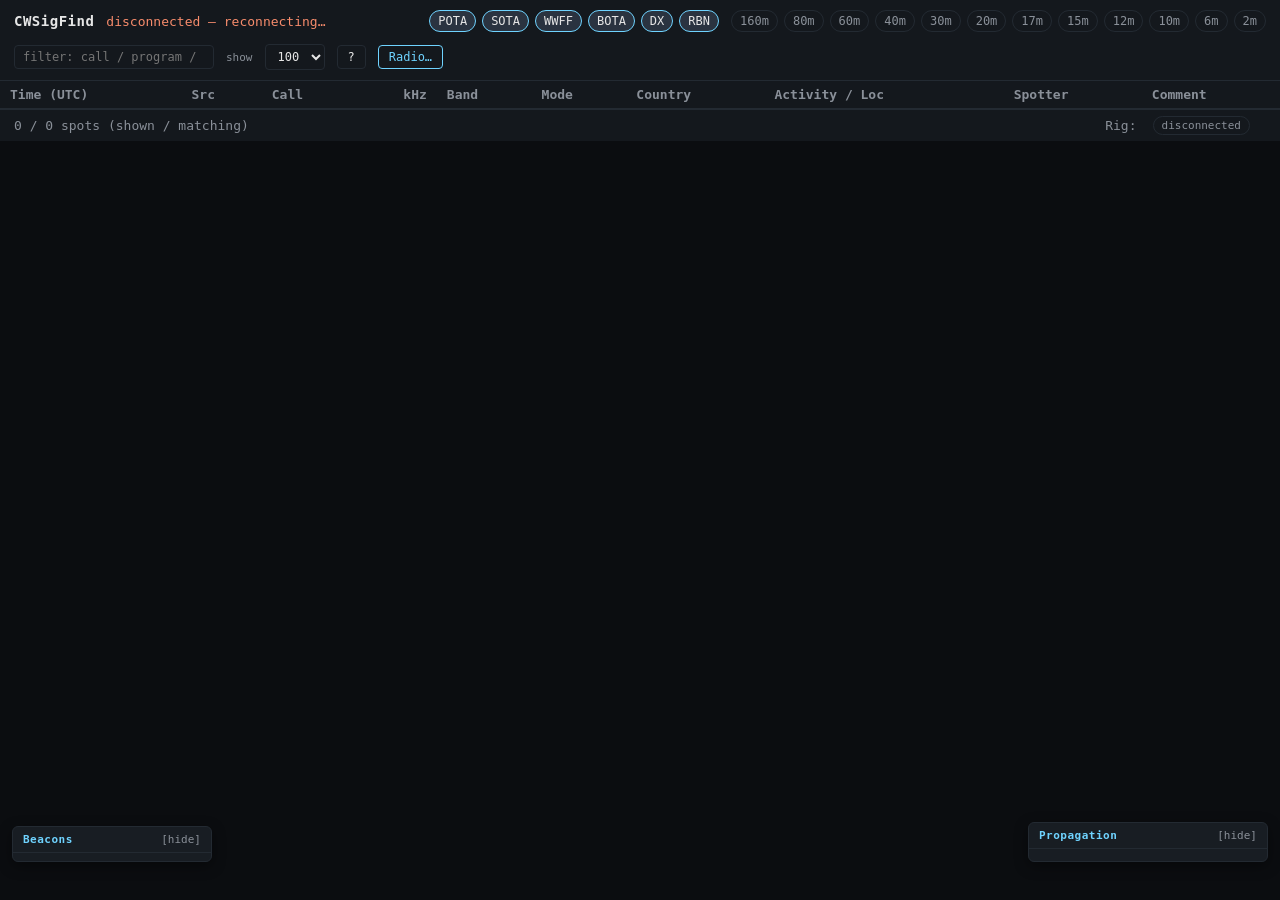
==== commit 9d10469a: "Add propagation indices panel to full daemon and lite demo Server side: src/cwsigfind/propagation.py" ====
--- a/src/cwsigfind/web/static/index.html
+++ b/src/cwsigfind/web/static/index.html
@@ -87,7 +87,9 @@
   .prog.BOTA { color: var(--bota); }
   .prog.WCA  { color: var(--wca); }
 
-  /* Beacons widget — collapsible sidebar panel pinned bottom-left. */
+  /* Beacons widget — collapsible sidebar panel pinned bottom-left.
+     The Propagation widget below mirrors this on the right; the two share
+     dimensions and the .head/.body collapsing pattern. */
   .beacons {
     position: fixed; bottom: 38px; left: 12px;
     background: var(--panel2); border: 1px solid var(--border);
@@ -118,6 +120,59 @@
     font-size: 10px; letter-spacing: 0.2px; }
   .beacons .brow .f { color: var(--muted); text-align: right;
     font-variant-numeric: tabular-nums; }
+  /* Propagation widget — bottom-right twin of the beacons panel. */
+  .propagation {
+    position: fixed; bottom: 38px; right: 12px;
+    background: var(--panel2); border: 1px solid var(--border);
+    border-radius: 6px; padding: 0; min-width: 240px; z-index: 5;
+    box-shadow: 0 4px 14px rgba(0,0,0,0.4); font-size: 11px;
+  }
+  .propagation .head { display: flex; align-items: center; justify-content: space-between;
+    padding: 6px 10px; border-bottom: 1px solid var(--border); cursor: pointer;
+    user-select: none; gap: 8px; }
+  .propagation .head strong { color: var(--accent); font-size: 11px; letter-spacing: 0.5px; }
+  .propagation .head .stale { color: var(--warn); font-size: 10px; letter-spacing: 0.3px; }
+  .propagation .head .toggle { color: var(--muted); }
+  .propagation .body { padding: 6px 8px; display: flex; flex-direction: column; gap: 6px; }
+  .propagation.collapsed .body { display: none; }
+  .propagation.stale .body { opacity: 0.65; }
+  .propagation .indices { display: grid;
+    grid-template-columns: repeat(5, minmax(0, 1fr)); gap: 4px; }
+  .propagation .ix { display: flex; flex-direction: column; align-items: center;
+    padding: 4px 2px; border: 1px solid var(--border); border-radius: 4px;
+    background: var(--panel); cursor: help; }
+  .propagation .ix .lbl { color: var(--muted); font-size: 9px;
+    letter-spacing: 0.5px; text-transform: uppercase; }
+  .propagation .ix .val { font-weight: 700; font-size: 12px;
+    font-variant-numeric: tabular-nums; margin-top: 1px; }
+  /* Per-tier coloring on the *value* only, not the surrounding chip — keeps
+     the panel quiet but still legible. */
+  .propagation .ix .val.dim   { color: var(--muted); }
+  .propagation .ix .val.ok    { color: var(--ok); }
+  .propagation .ix .val.good  { color: var(--accent); }
+  .propagation .ix .val.great { color: #b3eaff; }
+  .propagation .ix .val.amber { color: var(--warn); }
+  .propagation .ix .val.red   { color: var(--err); }
+  .propagation .ix .val.muted { color: var(--muted); }
+  .propagation .ix .val.neutral { color: var(--fg); }
+  .propagation .bands {
+    display: grid; grid-template-columns: auto repeat(2, minmax(0, 1fr));
+    gap: 2px 6px; font-size: 10px; padding: 2px 0;
+  }
+  .propagation .bands .b-h { color: var(--muted); text-align: center;
+    text-transform: uppercase; letter-spacing: 0.5px; font-size: 9px; }
+  .propagation .bands .b-label { color: var(--muted); }
+  .propagation .bands .b-cell { padding: 1px 4px; border-radius: 2px;
+    text-align: center; border: 1px solid var(--border); }
+  .propagation .bands .b-cell.Good { color: var(--ok); border-color: var(--ok); }
+  .propagation .bands .b-cell.Fair { color: var(--warn); border-color: var(--warn); }
+  .propagation .bands .b-cell.Poor { color: var(--err); border-color: var(--err); }
+  .propagation .bands .b-cell.unknown { color: var(--muted); }
+  .propagation .meta { color: var(--muted); font-size: 10px; display: flex;
+    justify-content: space-between; align-items: center; gap: 6px; }
+  .propagation .meta a { color: var(--muted); text-decoration: none; }
+  .propagation .meta a:hover { color: var(--accent); }
+
   .call { font-weight: 700; }
   .freq { text-align: right; }
   .comment { color: var(--muted); white-space: normal; max-width: 480px; }
@@ -283,6 +338,18 @@
   </div>
 </div>
 
+<!-- Propagation indices snapshot from hamqsl.com (N0NBH), polled server-side. -->
+<div class="propagation" id="propagation">
+  <div class="head" id="propagationHead">
+    <strong>Propagation</strong>
+    <span class="stale" id="propagationStale" hidden>stale</span>
+    <span class="toggle" id="propagationToggle">[hide]</span>
+  </div>
+  <div class="body" id="propagationBody">
+    <!-- populated by JS -->
+  </div>
+</div>
+
 <!-- Radio drawer -->
 <div class="drawer-backdrop" id="drawerBackdrop"></div>
 <aside class="drawer" id="rigDrawer" aria-hidden="true">
@@ -554,6 +621,28 @@
             collapse/expand. <strong>Click any beacon row</strong> to tune
             your radio to that beacon (always CW) — useful for a quick
             propagation sanity-check on a given band.</p>
+
+          <h3>Propagation panel</h3>
+          <p>Bottom-right panel: live space-weather indices polled from
+            <a href="https://www.hamqsl.com/solar.html" target="_blank" rel="noopener">hamqsl.com</a>
+            every 15 minutes server-side (the UI re-reads the cache every 5
+            minutes). Includes:</p>
+          <ul>
+            <li><strong>SFI</strong> — solar flux at 2800 MHz (10.7 cm).
+              Higher is better for HF.</li>
+            <li><strong>SSN</strong> — daily sunspot number from N0NBH.</li>
+            <li><strong>A</strong> — planetary A-index (24-hour geomagnetic
+              activity). Lower is better.</li>
+            <li><strong>K</strong> — planetary K-index (3-hour geomagnetic
+              activity, 0–9). 0–2 quiet, 3–4 unsettled, 5+ stormy.</li>
+            <li><strong>X-ray</strong> — GOES X-ray class (A/B/C/M/X). M and
+              X classes can briefly black out HF on the daylit side.</li>
+          </ul>
+          <p>Below the indices: the four hamqsl band buckets (80m–40m,
+            30m–20m, 17m–15m, 12m–10m) coloured Good / Fair / Poor for both
+            day and night. If the latest server-side fetch failed, the panel
+            dims and shows a "stale" indicator while keeping the
+            last-known values visible.</p>
         </section>
 
         <section class="help-section" data-sec="tips">
@@ -1172,6 +1261,159 @@
 // Each beacon slot is 10s. Poll matches that cadence so the highlighted
 // station rotates in real time without saturating the daemon.
 setInterval(refreshBeacons, 10000);
+
+// --- Propagation indices widget ---
+//
+// The daemon polls hamqsl.com every 15 minutes (server-side because hamqsl
+// doesn't advertise CORS). The UI re-reads /api/propagation every 5 minutes
+// so it picks up freshly cached snapshots promptly without hammering the
+// daemon. Field semantics: see src/cwsigfind/propagation.py.
+
+const propagationEl = document.getElementById("propagation");
+const propagationHead = document.getElementById("propagationHead");
+const propagationBody = document.getElementById("propagationBody");
+const propagationToggle = document.getElementById("propagationToggle");
+const propagationStale = document.getElementById("propagationStale");
+
+propagationHead.onclick = () => {
+  const collapsed = propagationEl.classList.toggle("collapsed");
+  propagationToggle.textContent = collapsed ? "[show]" : "[hide]";
+};
+
+// Color tiers — kept here (not CSS-only) so the JS can pick a class based on
+// the numeric value. CSS owns the actual colors.
+function sfiTier(n) {
+  if (n == null) return "muted";
+  if (n < 70) return "dim";
+  if (n < 100) return "ok";
+  if (n < 150) return "good";
+  return "great";
+}
+function kTier(n) {
+  if (n == null) return "muted";
+  if (n <= 2) return "ok";
+  if (n <= 4) return "amber";
+  return "red";
+}
+function aTier(n) {
+  if (n == null) return "muted";
+  if (n <= 7) return "ok";
+  if (n <= 15) return "amber";
+  return "red";
+}
+function xrayTier(s) {
+  if (!s) return "muted";
+  const letter = String(s).trim().charAt(0).toUpperCase();
+  if (letter === "A" || letter === "B") return "muted";
+  if (letter === "C") return "neutral";
+  if (letter === "M") return "amber";
+  if (letter === "X") return "red";
+  return "muted";
+}
+
+function fmtVal(v) {
+  return v == null ? "—" : String(v);
+}
+
+function fmtUpdated(iso) {
+  if (!iso) return "—";
+  const d = new Date(iso);
+  if (isNaN(d.getTime())) return "—";
+  const hh = String(d.getUTCHours()).padStart(2, "0");
+  const mm = String(d.getUTCMinutes()).padStart(2, "0");
+  return `${hh}:${mm}Z`;
+}
+
+// hamqsl emits four band buckets in a fixed order; mirror that order in the
+// UI so the daytime/nighttime grid is visually consistent.
+const HF_BANDS = ["80m-40m", "30m-20m", "17m-15m", "12m-10m"];
+
+function renderPropagation(snap) {
+  const hasError = !!(snap && snap.error);
+  propagationEl.classList.toggle("stale", hasError);
+  propagationStale.hidden = !hasError;
+  if (hasError) {
+    propagationStale.title = `Last fetch failed: ${snap.error}`;
+  } else {
+    propagationStale.removeAttribute("title");
+  }
+
+  const sfiClass = sfiTier(snap.sfi);
+  const kClass = kTier(snap.k_index);
+  const aClass = aTier(snap.a_index);
+  const xClass = xrayTier(snap.xray);
+
+  const cells = HF_BANDS.map((band) => {
+    const slot = (snap.hf_conditions && snap.hf_conditions[band]) || {};
+    const day = slot.day || "";
+    const night = slot.night || "";
+    const cls = (s) => (["Good", "Fair", "Poor"].includes(s) ? s : "unknown");
+    const lbl = (s) => (s || "—");
+    return (
+      `<span class="b-label">${escapeHtml(band)}</span>` +
+      `<span class="b-cell ${cls(day)}" title="${escapeHtml(band)} · day · ${escapeHtml(lbl(day))}">${escapeHtml(lbl(day))}</span>` +
+      `<span class="b-cell ${cls(night)}" title="${escapeHtml(band)} · night · ${escapeHtml(lbl(night))}">${escapeHtml(lbl(night))}</span>`
+    );
+  }).join("");
+
+  const updatedTxt = fmtUpdated(snap.updated);
+  const updatedTitle = snap.updated
+    ? `Upstream timestamp (UTC): ${snap.updated}`
+    : "No upstream timestamp yet";
+  const geomag = snap.geomag_field ? ` · ${escapeHtml(snap.geomag_field)}` : "";
+
+  propagationBody.innerHTML = `
+    <div class="indices">
+      <div class="ix" title="Solar Flux Index (10.7 cm), daily">
+        <span class="lbl">SFI</span>
+        <span class="val ${sfiClass}">${fmtVal(snap.sfi)}</span>
+      </div>
+      <div class="ix" title="Daily Sunspot Number (N0NBH)">
+        <span class="lbl">SSN</span>
+        <span class="val ${snap.ssn == null ? "muted" : "neutral"}">${fmtVal(snap.ssn)}</span>
+      </div>
+      <div class="ix" title="Planetary A-index (24-hour averaged geomagnetic activity)">
+        <span class="lbl">A</span>
+        <span class="val ${aClass}">${fmtVal(snap.a_index)}</span>
+      </div>
+      <div class="ix" title="Planetary K-index (3-hour geomagnetic activity, 0–9)">
+        <span class="lbl">K</span>
+        <span class="val ${kClass}">${fmtVal(snap.k_index)}</span>
+      </div>
+      <div class="ix" title="GOES X-ray flux class (A/B/C/M/X)">
+        <span class="lbl">X-ray</span>
+        <span class="val ${xClass}">${escapeHtml(snap.xray || "—")}</span>
+      </div>
+    </div>
+    <div class="bands" title="HF band conditions estimated by N0NBH">
+      <span class="b-h"></span>
+      <span class="b-h">Day</span>
+      <span class="b-h">Night</span>
+      ${cells}
+    </div>
+    <div class="meta">
+      <span title="${escapeHtml(updatedTitle)}">Updated ${escapeHtml(updatedTxt)}</span>
+      <a href="https://www.hamqsl.com/solar.html" target="_blank" rel="noopener"
+         title="hamqsl.com solar conditions (N0NBH)">N0NBH</a>
+    </div>
+  `;
+}
+
+async function refreshPropagation() {
+  try {
+    const r = await fetch("/api/propagation");
+    if (!r.ok) return;
+    const snap = await r.json();
+    renderPropagation(snap);
+  } catch (e) {
+    // Network blip — next tick will retry. The currently-rendered panel
+    // (which may already be flagged stale by the server) stays in place.
+  }
+}
+refreshPropagation();
+// Server polls upstream every 15 min; we re-read the cache every 5 min so a
+// freshly-fetched snapshot surfaces in the UI without forcing a reload.
+setInterval(refreshPropagation, 5 * 60 * 1000);
 </script>
 </body>
 </html>
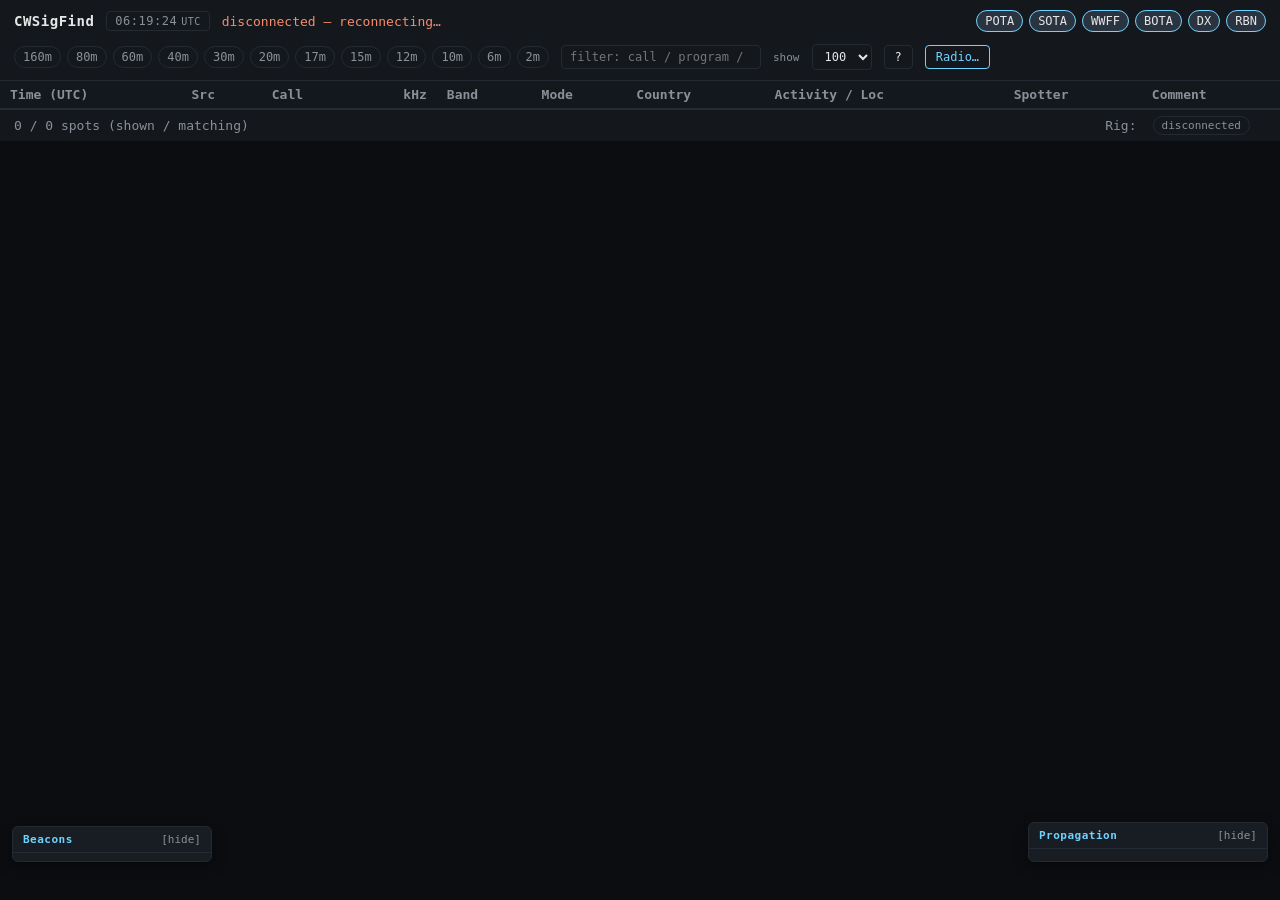
==== commit 9061f43c: "Add UTC clock to the header of both versions The header now shows a live UTC clock next to the title" ====
--- a/src/cwsigfind/web/static/index.html
+++ b/src/cwsigfind/web/static/index.html
@@ -34,6 +34,15 @@
   header .status { color: var(--muted); }
   header .status.connected { color: var(--dx); }
   header .status.disconnected { color: var(--rbn); }
+  /* UTC clock pinned next to the title. Monospace + tabular numbers so the
+     digits don't jitter when the value rolls over each second. */
+  header .utc-clock { color: var(--muted); font-size: 12px;
+    font-family: ui-monospace, SFMono-Regular, Menlo, Consolas, monospace;
+    font-variant-numeric: tabular-nums; letter-spacing: 0.5px;
+    padding: 2px 8px; border: 1px solid var(--border); border-radius: 4px;
+    background: var(--panel); }
+  header .utc-clock .label { color: var(--muted); margin-left: 4px;
+    font-size: 10px; letter-spacing: 0.5px; }
   header .spacer { flex: 1; }
   .chips { display: flex; gap: 6px; flex-wrap: wrap; }
   .chip { padding: 3px 8px; border: 1px solid var(--border); border-radius: 12px;
@@ -276,6 +285,7 @@
 <body>
 <header>
   <h1>CWSigFind</h1>
+  <span class="utc-clock" id="utcClock" title="Current UTC time">--:--:--<span class="label">UTC</span></span>
   <span class="status" id="status">connecting…</span>
   <span class="spacer"></span>
   <div class="chips" id="sourceChips">
@@ -913,6 +923,24 @@
   toastTimer = setTimeout(() => { el.style.opacity = "0"; }, 3500);
 }
 
+// --- UTC clock ---
+// Header-pinned wall clock in UTC. Logs, spots, beacons, and propagation
+// timestamps are all UTC, so showing a UTC clock in the header avoids the
+// mental conversion. Tick once per second; on a hidden tab the browser
+// throttles this to ~once a minute which is fine.
+const utcClockEl = document.getElementById("utcClock");
+function tickUtcClock() {
+  const d = new Date();
+  const hh = String(d.getUTCHours()).padStart(2, "0");
+  const mm = String(d.getUTCMinutes()).padStart(2, "0");
+  const ss = String(d.getUTCSeconds()).padStart(2, "0");
+  // Keep the "UTC" label as a separate span so CSS can style it smaller
+  // without breaking out of textContent assignment.
+  utcClockEl.firstChild.nodeValue = `${hh}:${mm}:${ss}`;
+}
+tickUtcClock();
+setInterval(tickUtcClock, 1000);
+
 // --- spot websocket ---
 
 function connectWs() {
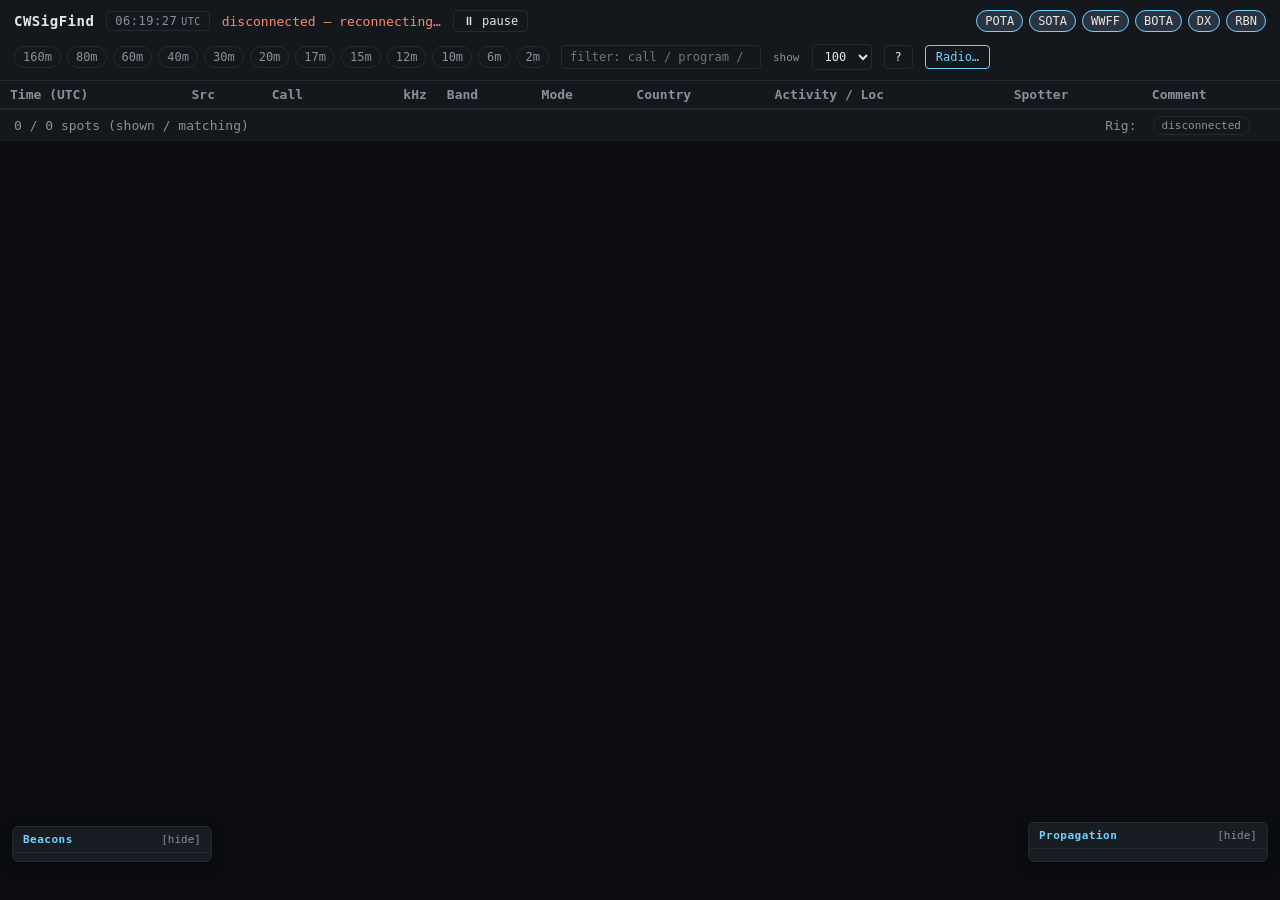
==== commit 2e9ab394: "Add pause button to header (both versions) Lets the user freeze the spot table while reading without" ====
--- a/src/cwsigfind/web/static/index.html
+++ b/src/cwsigfind/web/static/index.html
@@ -34,6 +34,13 @@
   header .status { color: var(--muted); }
   header .status.connected { color: var(--dx); }
   header .status.disconnected { color: var(--rbn); }
+  /* Pause button: freezes the spot-table render while spots still accumulate
+     in the buffer. The badge shows how many new spots arrived while paused. */
+  header .pause-btn { font-size: 12px; padding: 3px 9px; border-radius: 4px;
+    border: 1px solid var(--border); background: var(--panel); color: var(--fg);
+    cursor: pointer; font-variant-numeric: tabular-nums; }
+  header .pause-btn:hover { background: var(--hilite); }
+  header .pause-btn.paused { color: var(--warn); border-color: var(--warn); }
   /* UTC clock pinned next to the title. Monospace + tabular numbers so the
      digits don't jitter when the value rolls over each second. */
   header .utc-clock { color: var(--muted); font-size: 12px;
@@ -287,6 +294,7 @@
   <h1>CWSigFind</h1>
   <span class="utc-clock" id="utcClock" title="Current UTC time">--:--:--<span class="label">UTC</span></span>
   <span class="status" id="status">connecting…</span>
+  <button class="pause-btn" id="pauseBtn" type="button" title="Pause live updates">⏸ pause</button>
   <span class="spacer"></span>
   <div class="chips" id="sourceChips">
     <button class="chip active" data-src="POTA">POTA</button>
@@ -853,12 +861,47 @@
   allSpots.push(s);
   sortSpots();
   if (allSpots.length > MAX_KEEP) allSpots.length = MAX_KEEP;
+  // While the user has the table paused, accept the spot into the buffer
+  // (so dedup + sort stay correct) but skip the DOM rerender. Track how
+  // many new spots arrived so the pause button can show "+N pending".
+  if (isPaused) {
+    pendingNew++;
+    updatePauseBtn();
+    return;
+  }
   // Mark just this spot so it gets the "new row" flash animation in the
   // upcoming render; clear immediately after so subsequent renders are calm.
   if (animate) s._justArrived = true;
   rerender();
   if (animate) delete s._justArrived;
 }
+
+// --- Pause button --- spots keep arriving while paused (so dedup and the
+// chronological sort stay correct), only the table render is suppressed.
+// User-driven rerenders (chip click, search, max-spots) still go through.
+const pauseBtn = document.getElementById("pauseBtn");
+let isPaused = false;
+let pendingNew = 0;
+function updatePauseBtn() {
+  if (isPaused) {
+    pauseBtn.textContent = pendingNew > 0 ? `▶ resume (+${pendingNew})` : "▶ resume";
+    pauseBtn.classList.add("paused");
+    pauseBtn.title = "Resume live updates";
+  } else {
+    pauseBtn.textContent = "⏸ pause";
+    pauseBtn.classList.remove("paused");
+    pauseBtn.title = "Pause live updates";
+  }
+}
+pauseBtn.addEventListener("click", () => {
+  isPaused = !isPaused;
+  if (!isPaused) {
+    // Flush whatever arrived while paused with one render.
+    pendingNew = 0;
+    rerender();
+  }
+  updatePauseBtn();
+});
 
 // Click anywhere in a row to tune. We treat the row itself as a button.
 // A click is only honoured when the user isn't selecting text — that way
@@ -959,7 +1002,15 @@
       allSpots.length = 0;
       for (const s of msg.spots) allSpots.push(s);
       sortSpots();
-      rerender();
+      // A snapshot replaces the entire buffer, so any "+N pending" counter
+      // from before is no longer meaningful — reset it. Still skip the
+      // render itself if the user has the table paused.
+      if (isPaused) {
+        pendingNew = 0;
+        updatePauseBtn();
+      } else {
+        rerender();
+      }
     } else if (msg.type === "spot") {
       addSpot(msg.spot, true);
     }
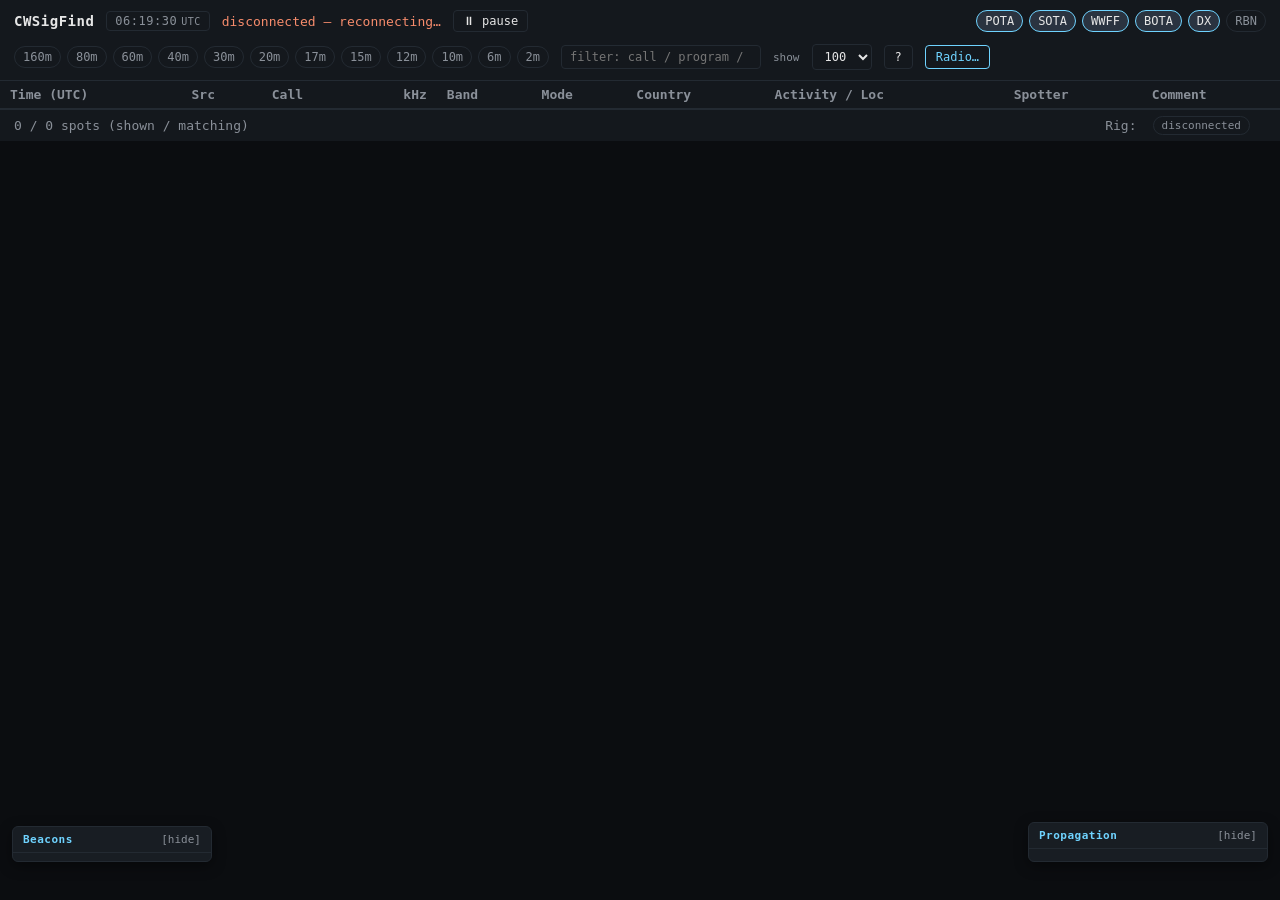
==== commit 49503adc: "Default the RBN source chip off RBN is a high-volume firehose (skimmers report every CQ they decode " ====
--- a/src/cwsigfind/web/static/index.html
+++ b/src/cwsigfind/web/static/index.html
@@ -302,7 +302,7 @@
     <button class="chip active" data-src="WWFF">WWFF</button>
     <button class="chip active" data-src="BOTA">BOTA</button>
     <button class="chip active" data-src="DX">DX</button>
-    <button class="chip active" data-src="RBN">RBN</button>
+    <button class="chip" data-src="RBN" title="RBN is a high-volume firehose — click to enable">RBN</button>
   </div>
   <div class="chips" id="bandChips"></div>
   <input type="text" id="search" placeholder="filter: call / program / ref / country / state / comment" />
@@ -728,7 +728,7 @@
 
 <script>
 const BANDS = ["160m","80m","60m","40m","30m","20m","17m","15m","12m","10m","6m","2m"];
-const enabledSources = new Set(["POTA","SOTA","WWFF","BOTA","DX","RBN"]);
+const enabledSources = new Set(["POTA","SOTA","WWFF","BOTA","DX"]);
 const enabledBands = new Set();
 let searchTerm = "";
 let maxVisible = 100;          // null/Infinity for "all"
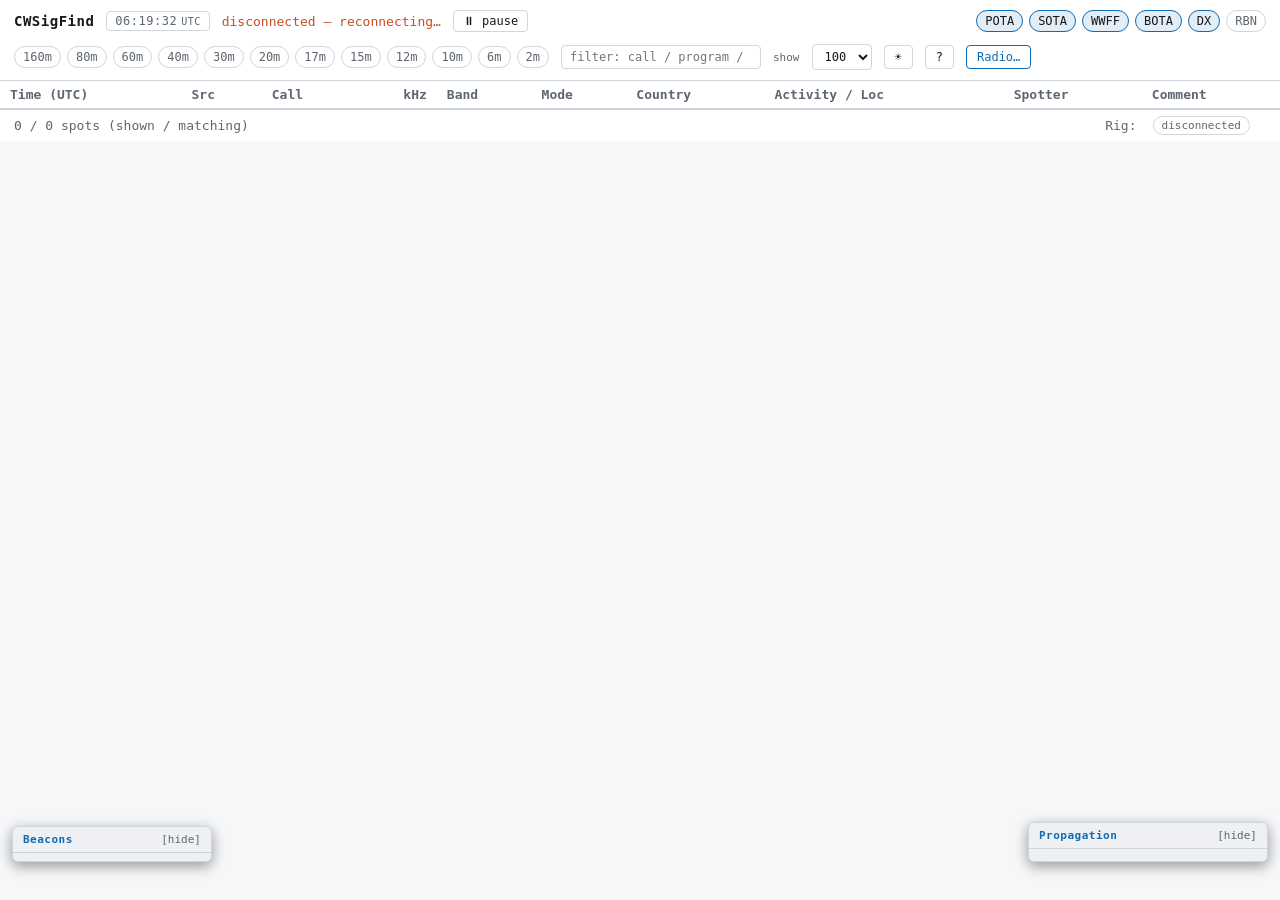
==== commit 9f9295c4: "Add light/dark theme toggle to both versions A sun/moon button sits next to the "?" help button in t" ====
--- a/src/cwsigfind/web/static/index.html
+++ b/src/cwsigfind/web/static/index.html
@@ -4,7 +4,23 @@
 <meta charset="utf-8" />
 <meta name="viewport" content="width=device-width,initial-scale=1" />
 <title>CWSigFind — Live Spots</title>
+<!-- FOUC-free theme init: read the saved theme and apply it BEFORE the
+     stylesheet evaluates so the page never flashes the wrong palette. -->
+<script>
+  (function () {
+    try {
+      var t = localStorage.getItem("cwsig.theme");
+      if (t !== "light" && t !== "dark") {
+        t = window.matchMedia && window.matchMedia("(prefers-color-scheme: light)").matches
+          ? "light" : "dark";
+      }
+      document.documentElement.dataset.theme = t;
+    } catch (e) { /* localStorage blocked → stay on default dark */ }
+  })();
+</script>
 <style>
+  /* Dark palette — the default. The light palette overrides only the colors
+     that need to flip, so the whole UI is themed by swapping these vars. */
   :root {
     --bg: #0b0d10;
     --panel: #14181d;
@@ -19,10 +35,37 @@
     --wwff: #82d68a;
     --bota: #d6b48a;
     --wca: #b78cf2;
+    --sota: #c792ea;
+    --iota: #ff9e9e;
+    --great: #b3eaff;
     --hilite: #2a3340;
     --ok: #92e8a0;
     --warn: #ffd479;
     --err: #ff8b8b;
+  }
+  :root[data-theme="light"] {
+    --bg: #f6f7f9;
+    --panel: #ffffff;
+    --panel2: #eef0f3;
+    --border: #d0d6dc;
+    --fg: #15181c;
+    --muted: #5e6670;
+    --accent: #0d6cb3;
+    /* Program/source colors get darker variants so they keep good contrast on
+       a white background while staying recognizable as the same color. */
+    --pota: #a06309;
+    --dx: #3d7a1f;
+    --rbn: #c54d20;
+    --wwff: #2f7c3a;
+    --bota: #7a5a2c;
+    --wca: #6a3fb8;
+    --sota: #843ec5;
+    --iota: #c93535;
+    --great: #0a6c99;
+    --hilite: #e3edf6;
+    --ok: #277d36;
+    --warn: #b06b14;
+    --err: #b62b2b;
   }
   * { box-sizing: border-box; }
   html, body { margin: 0; padding: 0; background: var(--bg); color: var(--fg);
@@ -71,7 +114,7 @@
   thead th { position: sticky; top: 0; background: var(--panel); text-align: left;
     padding: 6px 10px; font-weight: 600; border-bottom: 1px solid var(--border);
     color: var(--muted); z-index: 1; }
-  tbody td { padding: 4px 10px; border-bottom: 1px solid #1a1f25; vertical-align: top;
+  tbody td { padding: 4px 10px; border-bottom: 1px solid var(--border); vertical-align: top;
     white-space: nowrap; }
   tbody tr { cursor: pointer; }
   tbody tr.rig-off { cursor: help; }
@@ -90,15 +133,15 @@
   .src-POTA { color: var(--pota); }
   .src-DX   { color: var(--dx); }
   .src-RBN  { color: var(--rbn); }
-  .src-SOTA { color: #c792ea; }
+  .src-SOTA { color: var(--sota); }
   .src-WWFF { color: var(--wwff); }
   .src-BOTA { color: var(--bota); }
   .prog { display: inline-block; padding: 0 5px; font-size: 10px;
     border-radius: 3px; margin-right: 4px; vertical-align: 1px;
     border: 1px solid currentColor; }
   .prog.POTA { color: var(--pota); }
-  .prog.SOTA { color: #c792ea; }
-  .prog.IOTA { color: #ff9e9e; }
+  .prog.SOTA { color: var(--sota); }
+  .prog.IOTA { color: var(--iota); }
   .prog.WWFF { color: var(--wwff); }
   .prog.BOTA { color: var(--bota); }
   .prog.WCA  { color: var(--wca); }
@@ -166,7 +209,7 @@
   .propagation .ix .val.dim   { color: var(--muted); }
   .propagation .ix .val.ok    { color: var(--ok); }
   .propagation .ix .val.good  { color: var(--accent); }
-  .propagation .ix .val.great { color: #b3eaff; }
+  .propagation .ix .val.great { color: var(--great); }
   .propagation .ix .val.amber { color: var(--warn); }
   .propagation .ix .val.red   { color: var(--err); }
   .propagation .ix .val.muted { color: var(--muted); }
@@ -278,8 +321,8 @@
     border: 1px solid currentColor; font-size: 11px; font-weight: 600;
     letter-spacing: 0.5px; }
   .help-badge.POTA { color: var(--pota); }
-  .help-badge.SOTA { color: #c792ea; }
-  .help-badge.IOTA { color: #ff9e9e; }
+  .help-badge.SOTA { color: var(--sota); }
+  .help-badge.IOTA { color: var(--iota); }
   .help-badge.WWFF { color: var(--wwff); }
   .help-badge.BOTA { color: var(--bota); }
   .help-badge.DX   { color: var(--dx); }
@@ -313,6 +356,7 @@
     <option value="100" selected>100</option>
     <option value="all">All</option>
   </select>
+  <button id="themeToggle" type="button" title="Toggle light/dark theme" aria-label="Toggle theme">🌙</button>
   <button id="openHelp" title="Help (press ?)">?</button>
   <button id="openRig" class="primary">Radio…</button>
 </header>
@@ -903,6 +947,23 @@
   updatePauseBtn();
 });
 
+// --- Theme toggle --- the initial theme was applied by the inline <head>
+// script (FOUC-safe). Here we just keep the button label in sync and let the
+// user flip it; the choice is persisted to localStorage.
+const themeToggleBtn = document.getElementById("themeToggle");
+function syncThemeBtn() {
+  const t = document.documentElement.dataset.theme === "light" ? "light" : "dark";
+  themeToggleBtn.textContent = t === "light" ? "☀" : "🌙";
+  themeToggleBtn.title = t === "light" ? "Switch to dark theme" : "Switch to light theme";
+}
+themeToggleBtn.addEventListener("click", () => {
+  const next = document.documentElement.dataset.theme === "light" ? "dark" : "light";
+  document.documentElement.dataset.theme = next;
+  try { localStorage.setItem("cwsig.theme", next); } catch (e) { /* ignore */ }
+  syncThemeBtn();
+});
+syncThemeBtn();
+
 // Click anywhere in a row to tune. We treat the row itself as a button.
 // A click is only honoured when the user isn't selecting text — that way
 // click-and-drag to highlight a callsign still works.
